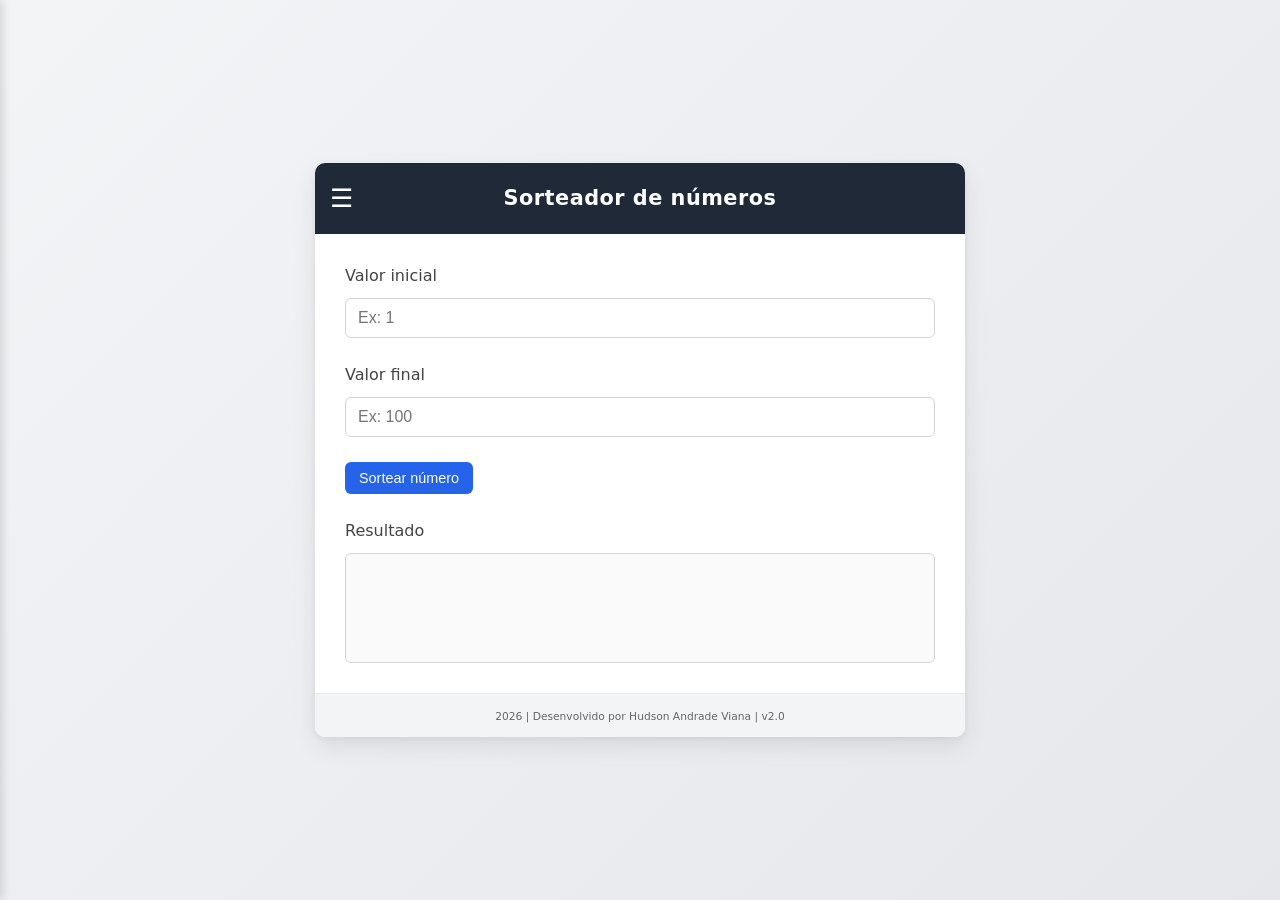
==== sorteio.html @ e3415fda "drawResult como div" ====
<!doctype html>
<html lang="pt-br">
  <head>
    <meta charset="UTF-8" />
    <meta http-equiv="X-UA-Compatible" content="IE=edge" />
    <meta name="viewport" content="width=device-width, initial-scale=1.0, maximum-scale=1.0, user-scalable=no" />
    <link rel="stylesheet" href="./styles.css" />
    <title>Sorteador de Números</title>
  </head>

  <body>
    <!-- MENU LATERAL -->

    <div id="fade" class="hide">
      <div id="message">
        <div class="alert">
          <h4>[Mensagem]</h4>
          <p>[texto da mensagem...]</p>
          <input type="button" id="closeMessage" value="Fechar" />
        </div>
      </div>
    </div>

    <div class="container">
      <div class="header">
        <button id="menuBtn" class="menuBtn">☰</button>
        <span>Sorteador de números</span>
      </div>
      <nav id="sideMenu" class="sideMenu">
        <a href="index.html">Valor por extenso</a>
        <a href="sorteio.html">Sorteador</a>
      </nav>

      <div id="menuOverlay" class="menuOverlay"></div>
      <!-- CONTEÚDO PRINCIPAL -->

      <div class="main">
        <div>
          <span>Valor inicial</span>
          <input type="text" id="startNumber" inputmode="numeric" pattern="[0-9]*" placeholder="Ex: 1" />
        </div>

        <div>
          <span>Valor final</span>
          <input type="text" id="endNumber" inputmode="numeric" pattern="[0-9]*" placeholder="Ex: 100" />
        </div>

        <div>
          <input type="button" id="btnDrawNumber" value="Sortear número" />
        </div>

        <div>
          <span>Resultado</span>
          <div id="drawResult"></div>
        </div>
      </div>

      <!-- FOOTER -->

      <div class="footer">
        <small>
          <span class="currentYear"></span>
          |
          <span>Desenvolvido por Hudson Andrade Viana</span>
          |
          <span>v2.0</span>
        </small>
      </div>
    </div>

    <script src="./sorteio.js"></script>
  </body>
</html>
---- styles.css ----
/* RESET BÁSICO */
*,
*::before,
*::after {
  box-sizing: border-box;
  margin: 0;
  padding: 0;
}

/* BASE DO DOCUMENTO */
html {
  font-size: 16px;
}

body {
  min-height: 100vh;
  font-family:
    system-ui,
    -apple-system,
    BlinkMacSystemFont,
    'Segoe UI',
    Roboto,
    Helvetica,
    Arial,
    sans-serif;
  line-height: 1.5;

  background: linear-gradient(135deg, #f3f4f6, #e5e7eb);

  display: flex;
  justify-content: center;
  align-items: center;

  color: #222;
}

/* CONTAINER PRINCIPAL */
.container {
  width: 100%;
  max-width: 650px;

  background: white;

  border-radius: 10px;

  box-shadow:
    0 10px 25px rgba(0, 0, 0, 0.08),
    0 2px 6px rgba(0, 0, 0, 0.05);

  overflow: hidden;
}

/* HEADER */
.header {
  background: #1f2937;
  color: white;

  padding: 20px;

  font-size: 1.3rem;
  font-weight: 600;

  display: flex;
  align-items: center;
  justify-content: center;

  letter-spacing: 0.5px;

  position: sticky;
  top: 0;
  z-index: 5;
}

/* ÁREA PRINCIPAL */
.main {
  padding: 30px;
  display: flex;
  flex-direction: column;
  gap: 25px;
}

/* BLOCOS */
.main > div {
  display: flex;
  flex-direction: column;
  gap: 10px;
}

/* LABEL */
.main span {
  font-weight: 500;
  color: #444;
}

/* INPUT DE VALOR */
#amount,
#startNumber,
#endNumber {
  padding: 10px 12px;

  border-radius: 6px;
  border: 1px solid #d1d5db;

  font-size: 1rem;

  transition:
    border 0.2s,
    box-shadow 0.2s;
}

#amount:focus,
#startNumber:focus,
#endNumber:focus {
  outline: none;
  border-color: #2563eb;
  box-shadow: 0 0 0 2px rgba(37, 99, 235, 0.15);
}

/* PLACEHOLDER */
#amount::placeholder {
  font-size: 0.9rem;
  color: #999;
  font-style: italic;
}

/* TEXTAREA */
#response {
  width: 100%;
  min-height: 110px;

  padding: 12px;

  border-radius: 6px;
  border: 1px solid #d1d5db;

  font-size: 0.95rem;
  resize: vertical;

  background: #fafafa;
}

/* BOTÕES */
input[type='button'] {
  align-self: flex-start;

  padding: 8px 14px;

  border-radius: 6px;
  border: none;

  font-size: 0.9rem;
  font-weight: 500;

  background: #2563eb;
  color: white;

  cursor: pointer;

  transition:
    background 0.2s,
    transform 0.1s,
    box-shadow 0.1s;
}

input[type='button']:hover {
  background: #1d4ed8;
}

input[type='button']:active {
  transform: translateY(1px);
  box-shadow: 0 2px 4px rgba(0, 0, 0, 0.15);
}

/* BOTÃO COPIAR */
#btnCopyText {
  background: #4b5563;
}

#btnCopyText:hover {
  background: #374151;
}

.copyGroup {
  display: flex;
  align-items: center;
  gap: 10px;
}

.copiedTag {
  display: flex;
  align-items: center;
  gap: 6px;
  padding: 4px 8px;
  background: #ecfdf5;
  color: #16a34a;
  border-radius: 6px;
  font-size: 0.8rem;
  font-weight: 500;
  opacity: 0;
  transform: translateY(4px);

  transition:
    opacity 0.25s ease,
    transform 0.25s ease;
}

.copiedTag.visible {
  opacity: 1;
  transform: translateY(0);
}

.copiedTag span {
  color: #16a34a;
}

.copiedIcon {
  width: 22px;
  height: 22px;
}

.checkPath {
  stroke: #16a34a;

  stroke-dasharray: 30;
  stroke-dashoffset: 30;

  transition: stroke-dashoffset 0.4s ease;
}

.copiedTag.visible .checkPath {
  stroke-dashoffset: 0;
}

/* FOOTER */
.footer {
  background: #f3f4f6;

  padding: 12px;

  text-align: center;

  font-size: 0.8rem;
  color: #666;

  border-top: 1px solid #e5e7eb;
}

/* ALERT MODAL */
.hide {
  display: none !important;
}

#fade {
  position: fixed;
  z-index: 10;
  top: 0;
  left: 0;
  width: 100%;
  height: 100%;
  background-color: rgba(0, 0, 0, 0.7);
  display: flex;
  align-items: center;
  justify-content: center;
  z-index: 30;
}

#message {
  background-color: #fff;
  padding: 20px;
  border-radius: 8px;
  position: relative;
  width: 30%;
  max-width: 500px;
  -webkit-animation-name: animatetop;
  -webkit-animation-duration: 0.4s;
  animation-name: animatetop;
  animation-duration: 0.4s;
}

.alert p {
  border-bottom: 1px solid #c2bebe;
  padding: 1.2em 0;
}

#closeMessage {
  margin-top: 1.2rem;
}

/* BOTÃO HAMBURGER */

.menuBtn {
  position: absolute;
  left: 15px;
  top: 50%;
  transform: translateY(-50%);

  background: none;
  border: none;

  font-size: 1.6rem;
  color: white;

  cursor: pointer;
}

/* MENU LATERAL */

.sideMenu {
  position: fixed;
  top: 0;
  left: -260px;

  width: 260px;
  height: 100%;

  background: white;

  box-shadow: 2px 0 10px rgba(0, 0, 0, 0.15);

  padding-top: 70px;

  display: flex;
  flex-direction: column;

  transition: left 0.3s ease;

  z-index: 40;
}

.sideMenu a {
  padding: 14px 20px;
  text-decoration: none;
  color: #333;
  font-weight: 500;

  border-bottom: 1px solid #eee;
}

.sideMenu a:hover {
  background: #f3f4f6;
}

/* MENU ABERTO */

.sideMenu.open {
  left: 0;
}

/* OVERLAY */

.menuOverlay {
  position: fixed;
  top: 0;
  left: 0;

  width: 100%;
  height: 100%;

  background: rgba(0, 0, 0, 0.4);

  opacity: 0;
  pointer-events: none;

  transition: opacity 0.3s;

  z-index: 35;
}

.menuOverlay.visible {
  opacity: 1;
  pointer-events: all;
}

/* SORTEIO */

#drawResult {
  min-height: 110px;

  display: flex;
  align-items: center;
  justify-content: center;

  font-size: 2rem;
  font-weight: 700;

  border: 1px solid #d1d5db;
  border-radius: 6px;

  background: #fafafa;
}

@-webkit-keyframes animatetop {
  from {
    top: -300px;
    opacity: 0;
  }
  to {
    top: 0;
    opacity: 1;
  }
}

@keyframes animatetop {
  from {
    top: -300px;
    opacity: 0;
  }
  to {
    top: 0;
    opacity: 1;
  }
}

/* RESPONSIVIDADE */
@media (max-width: 600px) {
  body {
    align-items: flex-start;
    padding-top: 70px;
    padding-bottom: 60px;
    background: rgb(255, 255, 255);
  }

  .container {
    border-radius: 0;
    box-shadow: none;
  }

  .header {
    position: fixed;
    top: 0;
    left: 0;
    width: 100%;
    z-index: 20;
    font-size: 1.1rem;
  }

  .footer {
    position: fixed;
    bottom: 0;
    left: 0;
    width: 100%;
    z-index: 20;
  }

  .main {
    padding: 20px;
  }

  #message {
    width: 70%;
  }
}
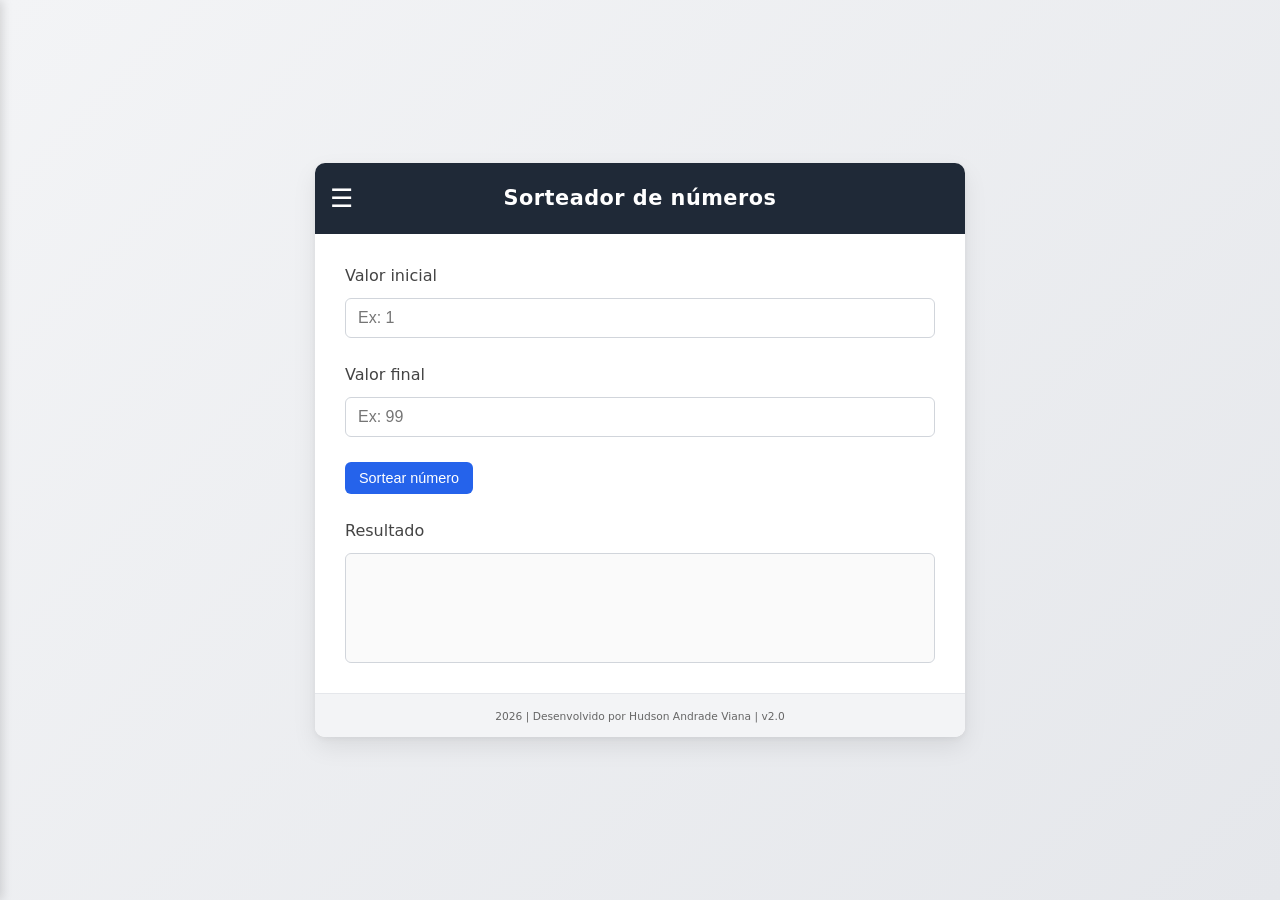
==== commit 9b3a47e3: "Desabilitar botão sortear enquanto ocorre o sorteio" ====
--- a/sorteio.html
+++ b/sorteio.html
@@ -7,6 +7,10 @@
     <link rel="stylesheet" href="./styles.css" />
     <title>Sorteador de Números</title>
   </head>
+
+  <audio id="drawSound" preload="auto">
+    <source src="draw.mp3" type="audio/mpeg" />
+  </audio>
 
   <body>
     <!-- MENU LATERAL -->
@@ -42,7 +46,7 @@
 
         <div>
           <span>Valor final</span>
-          <input type="text" id="endNumber" inputmode="numeric" pattern="[0-9]*" placeholder="Ex: 100" />
+          <input type="text" id="endNumber" inputmode="numeric" pattern="[0-9]*" placeholder="Ex: 99" />
         </div>
 
         <div>
--- a/styles.css
+++ b/styles.css
@@ -286,6 +286,28 @@
   margin-top: 1.2rem;
 }
 
+@-webkit-keyframes animatetop {
+  from {
+    top: -300px;
+    opacity: 0;
+  }
+  to {
+    top: 0;
+    opacity: 1;
+  }
+}
+
+@keyframes animatetop {
+  from {
+    top: -300px;
+    opacity: 0;
+  }
+  to {
+    top: 0;
+    opacity: 1;
+  }
+}
+
 /* BOTÃO HAMBURGER */
 
 .menuBtn {
@@ -387,28 +409,60 @@
   border-radius: 6px;
 
   background: #fafafa;
-}
-
-@-webkit-keyframes animatetop {
+
+  text-align: center;
+
+  position: relative;
+
+  transition: transform 0.15s ease;
+}
+
+/* efeito leve enquanto sorteia */
+
+#drawResult.spinning {
+  animation: spinPulse 0.2s ease-in-out infinite alternate;
+}
+
+@keyframes spinPulse {
   from {
-    top: -300px;
-    opacity: 0;
+    transform: scale(1);
   }
   to {
-    top: 0;
-    opacity: 1;
-  }
-}
-
-@keyframes animatetop {
-  from {
-    top: -300px;
-    opacity: 0;
-  }
-  to {
-    top: 0;
-    opacity: 1;
-  }
+    transform: scale(1.08);
+  }
+}
+
+/* número final destacado */
+
+#drawResult.final {
+  color: #2563eb;
+
+  text-shadow:
+    0 0 8px rgba(37, 99, 235, 0.6),
+    0 0 16px rgba(37, 99, 235, 0.3);
+
+  /* transform: scale(1.18); */
+}
+
+/* marcador central estilo visor */
+
+#drawResult::after {
+  content: '';
+
+  position: absolute;
+
+  left: 10%;
+  right: 10%;
+  top: 50%;
+
+  /* border-top: 2px solid #2563eb; */
+
+  opacity: 0.25;
+}
+
+#btnDrawNumber:disabled {
+  /* opacity: 0.6; */
+  cursor: not-allowed;
 }
 
 /* RESPONSIVIDADE */
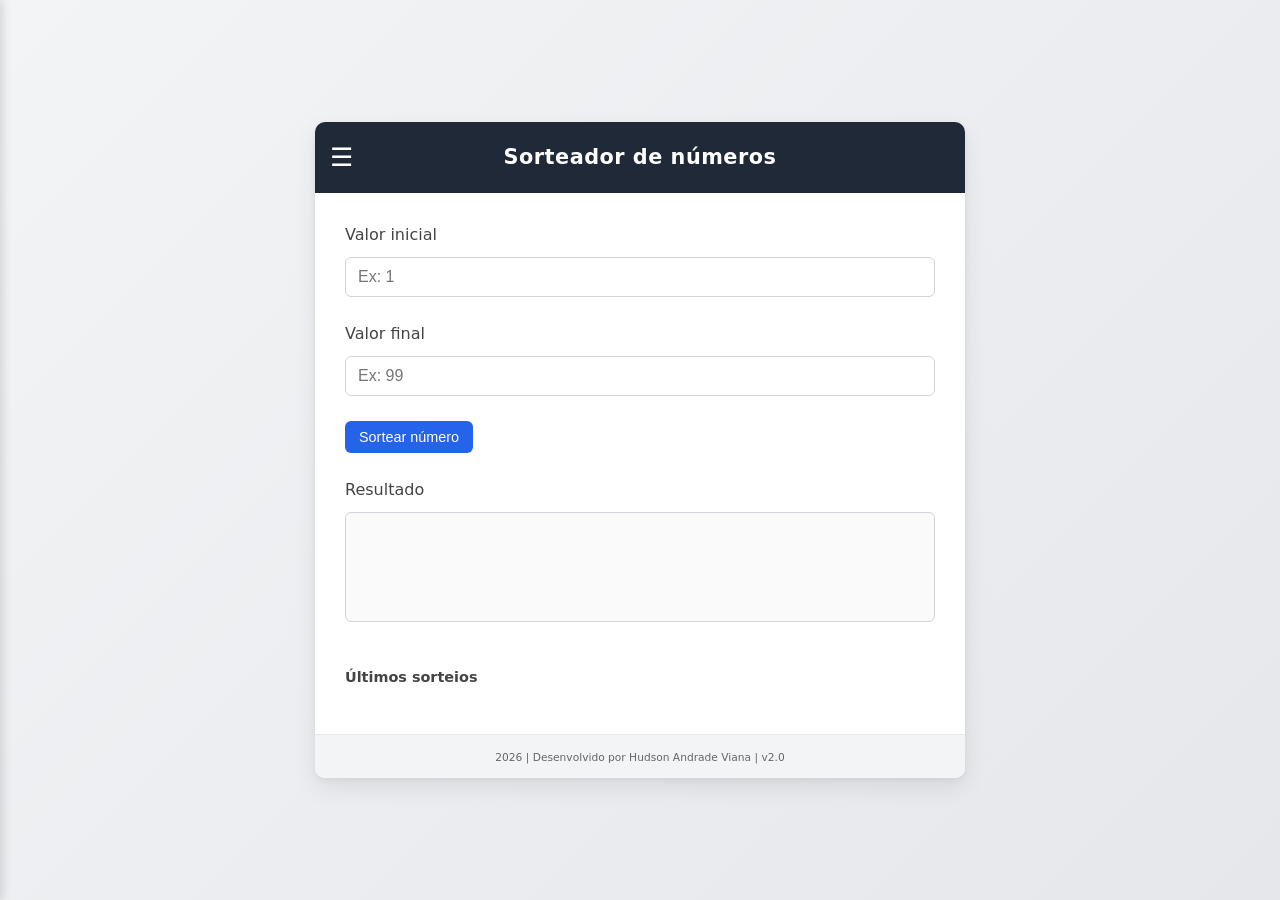
==== commit 375e4e68: "Adicionar histórico de números sorteados" ====
--- a/sorteio.html
+++ b/sorteio.html
@@ -57,6 +57,10 @@
           <span>Resultado</span>
           <div id="drawResult"></div>
         </div>
+        <div class="drawHistory">
+          <span>Últimos sorteios</span>
+          <ul id="historyList"></ul>
+        </div>
       </div>
 
       <!-- FOOTER -->
--- a/styles.css
+++ b/styles.css
@@ -465,6 +465,30 @@
   cursor: not-allowed;
 }
 
+.drawHistory {
+  margin-top: 20px;
+  font-size: 0.9rem;
+}
+
+.drawHistory span {
+  font-weight: 600;
+  display: block;
+  margin-bottom: 6px;
+}
+
+#historyList {
+  list-style: none;
+  padding: 0;
+  margin: 0;
+}
+
+#historyList li {
+  padding: 4px 8px;
+  border-radius: 4px;
+  margin-bottom: 4px;
+  background: #f3f4f6;
+}
+
 /* RESPONSIVIDADE */
 @media (max-width: 600px) {
   body {
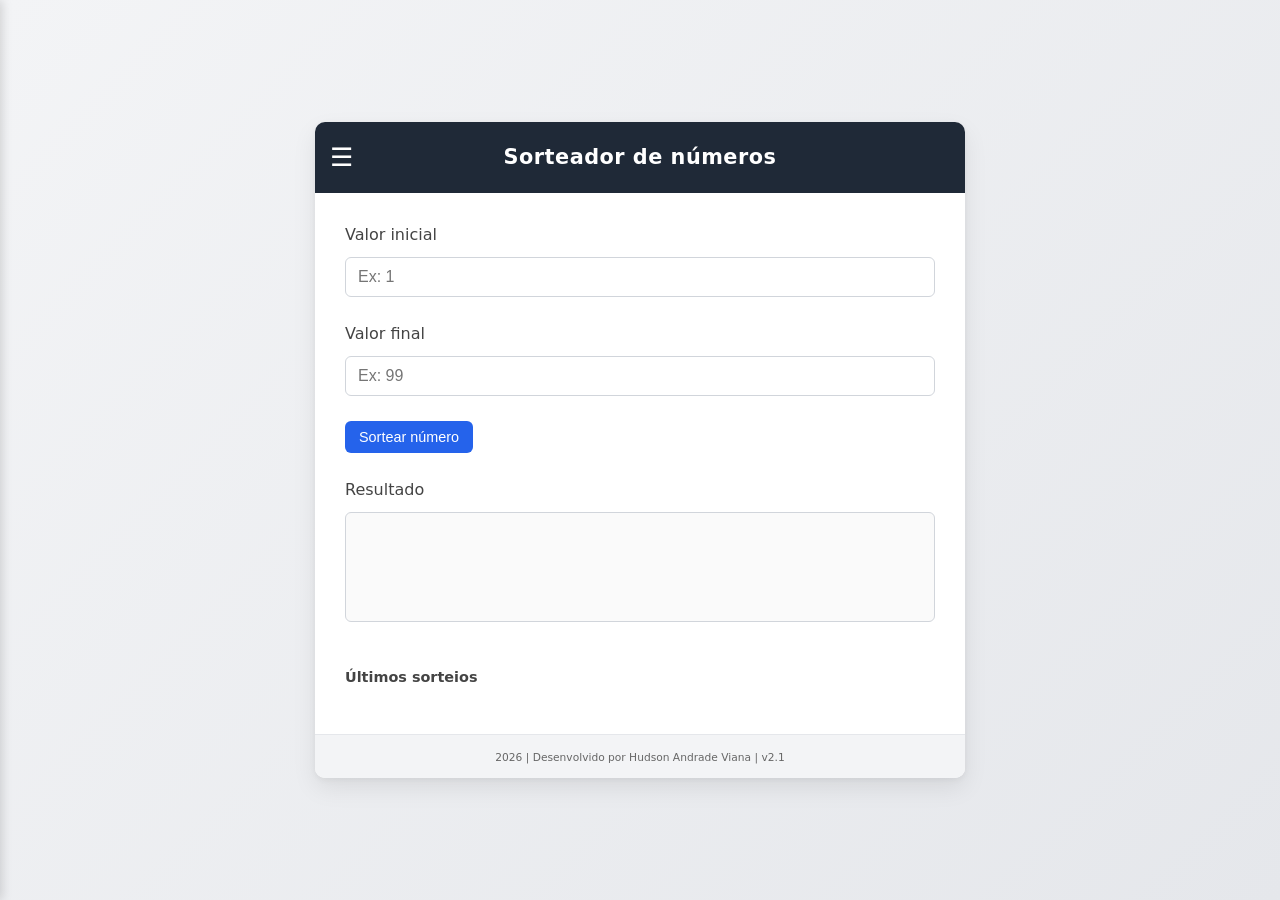
==== commit 6aefb5bd: "Versão 2.1" ====
--- a/sorteio.html
+++ b/sorteio.html
@@ -11,6 +11,10 @@
   <audio id="drawSound" preload="auto">
     <source src="draw.mp3" type="audio/mpeg" />
   </audio>
+  <audio id="jackpotSound" preload="auto">
+    <source src="jackpot.mp3" type="audio/mpeg" />
+  </audio>
+  <canvas id="confettiCanvas"></canvas>
 
   <body>
     <!-- MENU LATERAL -->
@@ -71,7 +75,7 @@
           |
           <span>Desenvolvido por Hudson Andrade Viana</span>
           |
-          <span>v2.0</span>
+          <span>v2.1</span>
         </small>
       </div>
     </div>
--- a/styles.css
+++ b/styles.css
@@ -489,6 +489,16 @@
   background: #f3f4f6;
 }
 
+#confettiCanvas {
+  position: fixed;
+  top: 0;
+  left: 0;
+  width: 100%;
+  height: 100%;
+  pointer-events: none;
+  z-index: 9999;
+}
+
 /* RESPONSIVIDADE */
 @media (max-width: 600px) {
   body {
@@ -498,6 +508,12 @@
     background: rgb(255, 255, 255);
   }
 
+  input,
+  button,
+  textarea {
+    font-size: 16px;
+  }
+
   .container {
     border-radius: 0;
     box-shadow: none;
@@ -527,4 +543,24 @@
   #message {
     width: 70%;
   }
-}
+
+  #btnDrawNumber {
+    width: 100%;
+    font-size: 1.2rem;
+    padding: 16px;
+    border-radius: 8px;
+  }
+
+  .main input[type='text'] {
+    width: 100%;
+    padding: 12px;
+    font-size: 1.1rem;
+  }
+
+  #btnDrawNumber {
+    width: 100%;
+    font-size: 1.2rem;
+    padding: 16px;
+    border-radius: 8px;
+  }
+}
